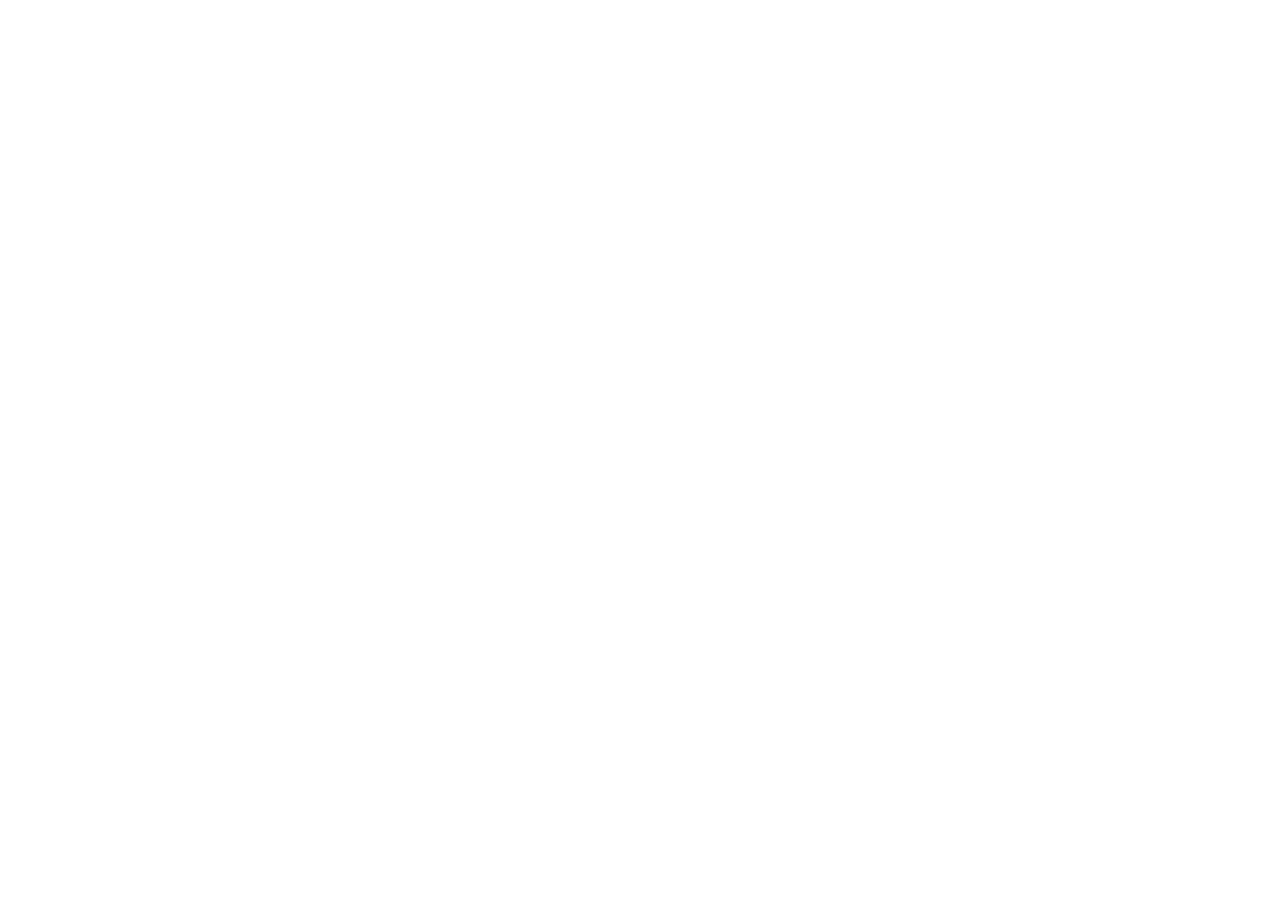
==== index.html @ bbbb4761 "Basic structure and tags" ====
<!doctype html>
<html>
	<head>
		<!-- 
			The meta tag is setting a character set for our webpage to render with 
		-->
		<meta charset="utf-8">
	    <link href="css/main.css" rel="stylesheet">

		<title>Lost & Found</title>

	</head>

	<body>

	</body>

	</html>
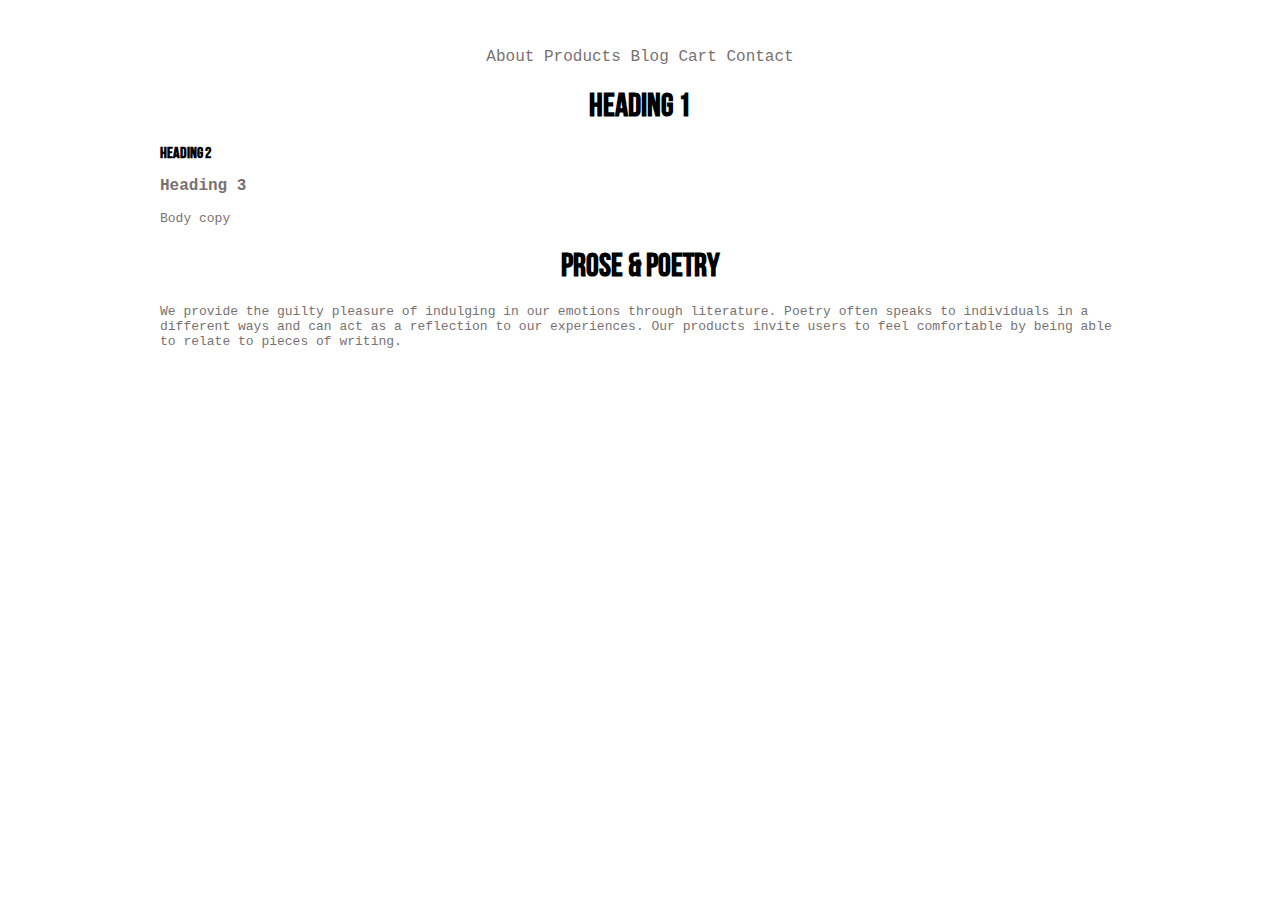
==== commit d4ae9a83: "added webfont - bebas neue" ====
--- a/index.html
+++ b/index.html
@@ -12,6 +12,23 @@
 	</head>
 
 	<body>
+		<nav>
+			<a href="#"> About </a>
+			<a href="#"> Products </a>
+			<a href="#"> Blog </a>
+			<a href="#"> Cart </a>
+			<a href="#"> Contact </a>
+		</nav>
+
+		<h1> Heading 1 </h1> <!-- centred condensed display type -->
+		<h2> Heading 2 </h2> <!-- left-align condensed display type -->
+		<h3> Heading 3 </h3> <!-- large courier type -->
+		<p> Body copy </p>
+
+		<h1> Prose & Poetry </h1>
+		<p> We provide the guilty pleasure of indulging in our emotions through literature. Poetry often speaks to individuals in a different ways and can act as a reflection to our experiences. Our products invite users to feel comfortable by being able to relate to pieces of writing.</p>
+
+
 
 	</body>
 
--- a/css/main.css
+++ b/css/main.css
@@ -0,0 +1,66 @@
+@font-face{ 
+	font-family: 'BebasNeue';
+	src: url('BebasNeue-webfont.eot');
+	src: url('BebasNeue-webfont.eot?#iefix') format('eot'),
+	     url('BebasNeue-webfont.woff') format('woff'),
+	     url('BebasNeue-webfont.ttf') format('truetype'),
+	     url('BebasNeue-webfont.svg#BebasNeue') format('svg');
+}
+
+body {
+	font-family: courier, serif;
+	font-size: 12px;
+	width: 960px;
+	margin: auto;
+}
+
+h1 {
+ 	font-family: "BebasNeue", sans-serif;
+	font-size: 2rem; /*4*10px = 40px. A multiple of the default font size based on browser */
+	text-align: center;
+
+}
+
+h2 {
+	font-family: "BebasNeue";
+	font-size: 1rem;
+	text-align: left;
+
+}
+
+h3 {
+	font-family: courier;
+	font-size: 1rem;
+	text-align: left;
+	color: #797273;
+}
+
+p  {
+	font-family: courier, serif;
+	font-weight: normal;
+	font-size: 13px;
+	color: #797273;
+}
+
+a {
+	color: #797273;
+	font-size: 1rem;
+	text-decoration: none;
+
+}
+
+a:hover, a:focus, a:active {
+	color: black;
+	text-decoration: none;
+}
+
+a:visited{
+	color: #797273;
+	text-decoration: none;
+}
+
+nav {
+	margin-top: 5%;
+	text-align: center;
+}
+
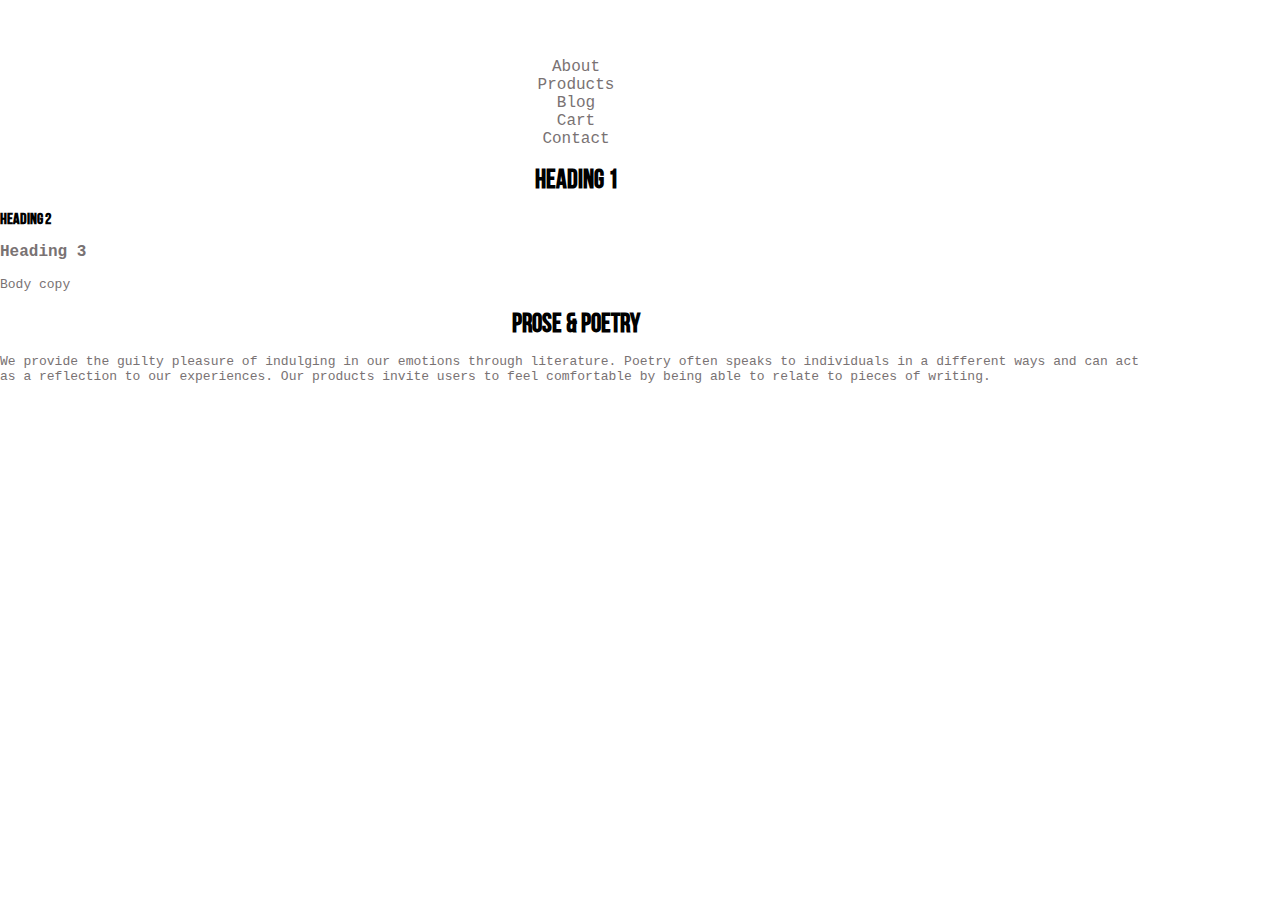
==== commit a2354dc3: "added pages general template structure css" ====
--- a/index.html
+++ b/index.html
@@ -5,19 +5,29 @@
 			The meta tag is setting a character set for our webpage to render with 
 		-->
 		<meta charset="utf-8">
+	    <meta name="viewport" content="width=device-width, initial-scale=1.0">
+
 	    <link href="css/main.css" rel="stylesheet">
+	    <link href="css/grids.css" rel="stylesheet">
+	    <link href="css/normalize.css" rel="stylesheet">
 
 		<title>Lost & Found</title>
 
 	</head>
 
 	<body>
-		<nav>
-			<a href="#"> About </a>
-			<a href="#"> Products </a>
-			<a href="#"> Blog </a>
-			<a href="#"> Cart </a>
-			<a href="#"> Contact </a>
+
+		<nav class="grid">
+		 <div class="col-1of5">
+			<a href="#"> About </a> </div>
+		 <div class="col-1of5">
+			<a href="#"> Products </a></div>
+		 <div class="col-1of5">
+			<a href="#"> Blog </a></div>
+		 <div class="col-1of5">
+			<a href="#"> Cart </a></div>
+		 <div class="col-1of5">
+			<a href="#"> Contact </a></div>
 		</nav>
 
 		<h1> Heading 1 </h1> <!-- centred condensed display type -->
@@ -25,11 +35,15 @@
 		<h3> Heading 3 </h3> <!-- large courier type -->
 		<p> Body copy </p>
 
+	<div class="grid">
+	  <div class="col-1of2">
+
+
 		<h1> Prose & Poetry </h1>
 		<p> We provide the guilty pleasure of indulging in our emotions through literature. Poetry often speaks to individuals in a different ways and can act as a reflection to our experiences. Our products invite users to feel comfortable by being able to relate to pieces of writing.</p>
+	</div> <!--col-1of1 ends-->
 
-
-
+	</div> <!--grid ends-->
 	</body>
 
 	</html>--- a/css/main.css
+++ b/css/main.css
@@ -9,8 +9,8 @@
 
 body {
 	font-family: courier, serif;
-	font-size: 12px;
-	width: 960px;
+	font-size: 0.8em;
+	width: 90%;
 	margin: auto;
 }
 
@@ -64,3 +64,7 @@
 	text-align: center;
 }
 
+.col-1of2 #description h1, h3, p{
+	text-align: left;
+}
+
